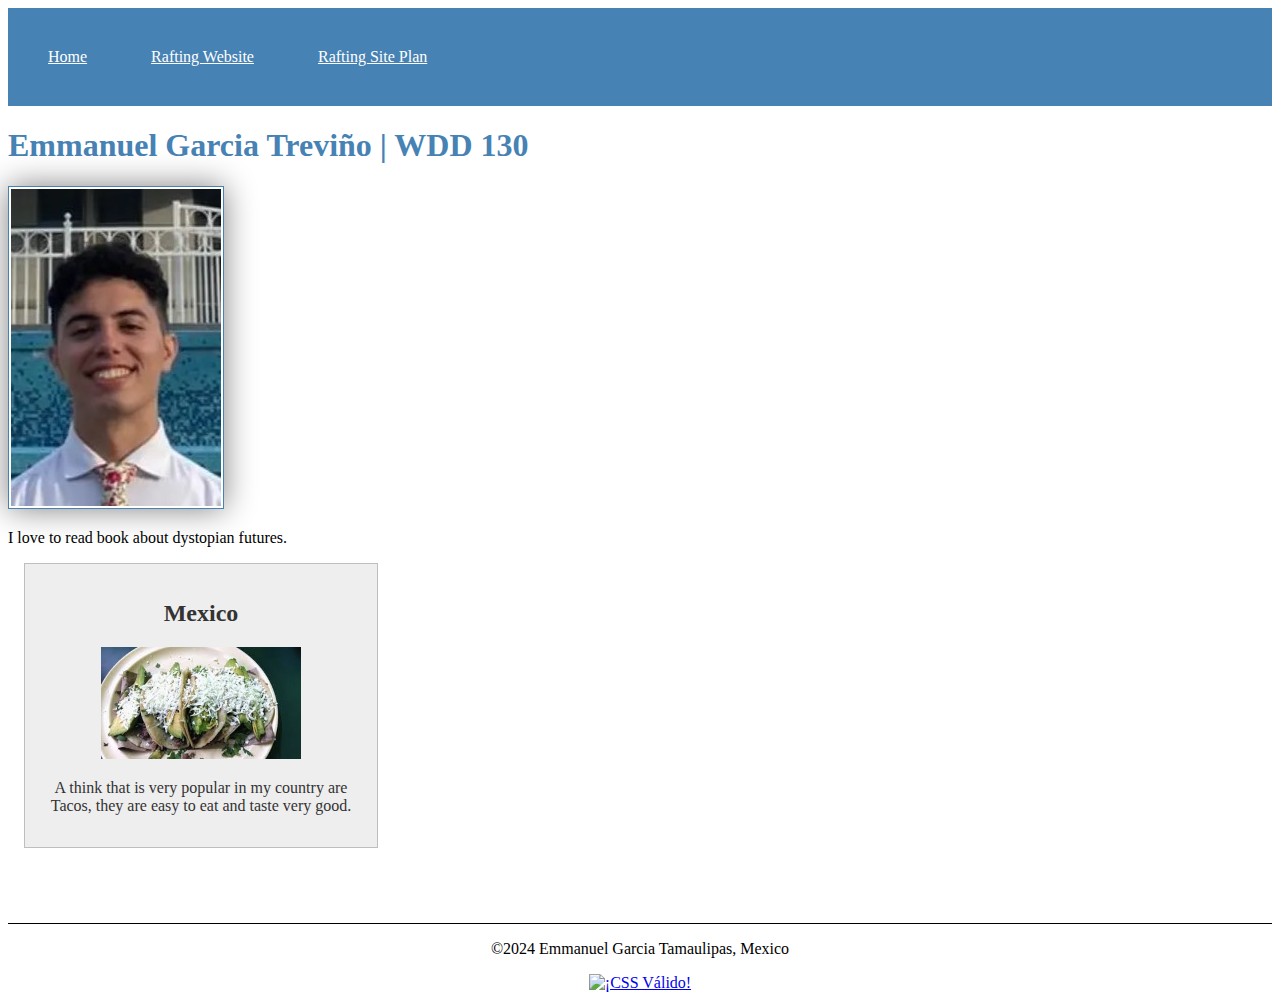
==== index.html @ 5d4fe105 "asd" ====
<!doctype html>
<html lang="en-US">
<link rel="stylesheet" href="styles/styles.css">
  <head>
    <meta charset="utf-8">
    <meta name="viewport" content="width=device,initial-scale=1.0">
    <meta name="description" content="Describe your home page here using keywords like your nmae, the course, the purpose of the page.">
    <meta name="author" content="Emmanuel Garcia">
    <title>Emmanuel Garcia | WDD 130</title>
  </head>
  <body>
    <header>
      <nav>
        <a href="#">Home</a>
        <a href="wwr/">Rafting Website</a>
        <a href="wwr/site-plan-rafting.html">Rafting Site Plan</a>
      </nav>
    </header>
    <main>
    <h1> Emmanuel Garcia Treviño | WDD 130</h1>
      <img src="images/profile.jpg" alt="Hello, my name is Emmanuel Garcia" width="200">
      <p>I love to read book about dystopian futures.</p>
    </main>
    <aside>
      <h2>Mexico</h2>
      <img src="images/tacos.jpg" alt="Tacos Matamoros">
      <p>A think that is very popular in my country are Tacos, they are easy to eat and taste very good.</p>
    </aside>
    <footer>
      <p>©2024 Emmanuel Garcia Tamaulipas, Mexico</p>
      <p>
        <a href="http://jigsaw.w3.org/css-validator/check/referer">
            <img style="border:0;width:88px;height:31px"
                src="http://jigsaw.w3.org/css-validator/images/vcss"
                alt="¡CSS Válido!" />
        </a>
      </p>
    </footer>
  </body>
</html>
---- styles/styles.css ----
nav {
    background-color: steelblue;
    padding: 10px;
}

nav a {
    color: white;
    display: inline-block;
    padding: 30px;
}

h1 {
    color: steelblue;
}

main img {
    width: max-content;
    height: auto;
    border: 1px solid steelblue;
    padding: 2px;
    box-shadow: 0 0 30px gray;
}

main img {
    max-width: 500px;
}

p {
    padding: 0;
}

footer {
    margin-top: 75px;
    border-top: 1px solid #000;
    text-align: center;
}

aside {
    width: 20rem;
    margin: 1rem;
    border: 1px solid rgba(0, 0, 0, 0.2);
    padding: 1rem;
    background-color: #eee;
    color: #333;
    text-align: center;
}

aside img {
    width: 200px;
    height: auto;
}
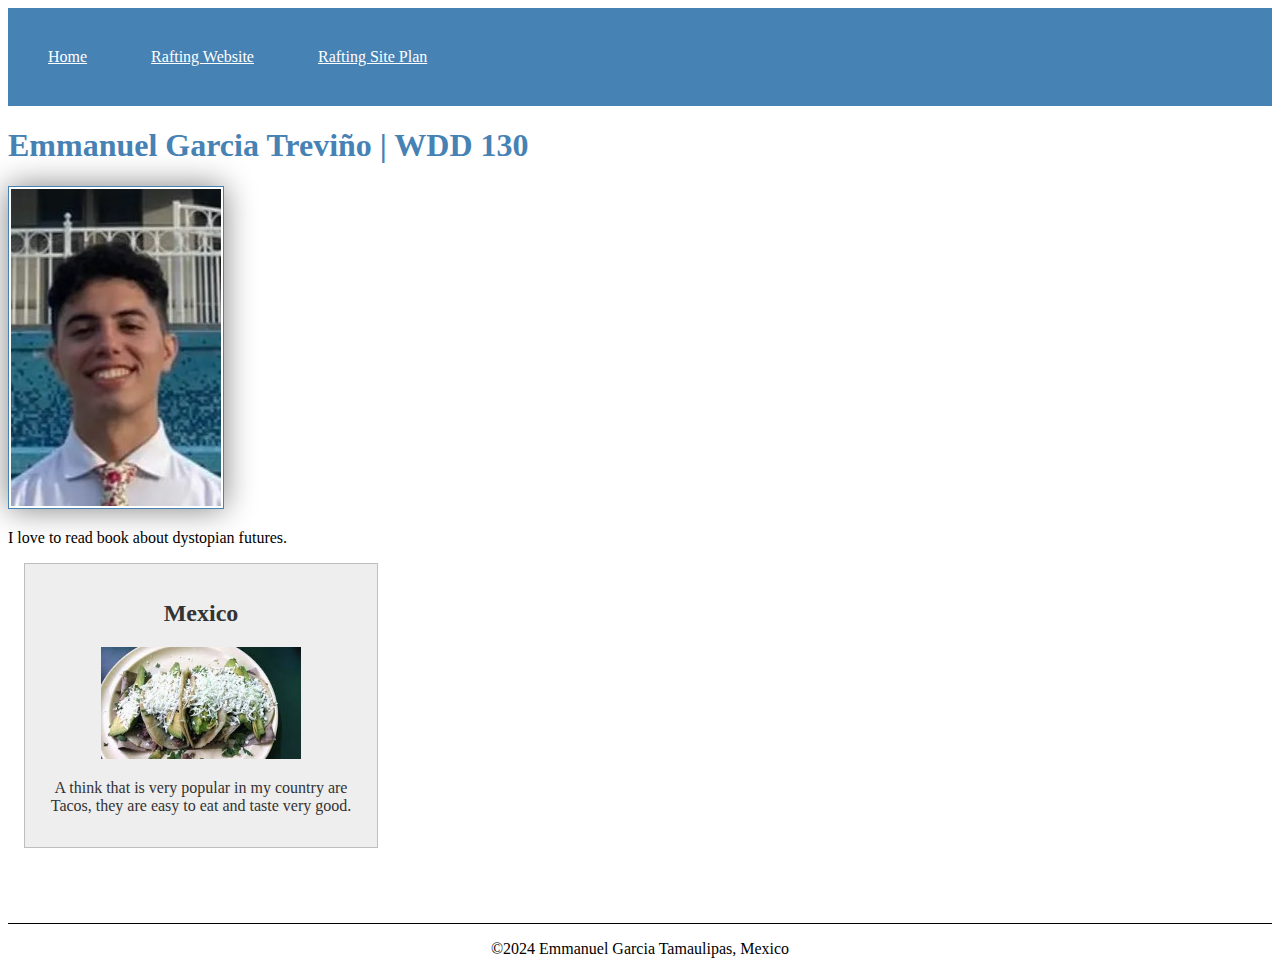
==== commit e3f03cbb: "asd" ====
--- a/index.html
+++ b/index.html
@@ -3,8 +3,8 @@
 <link rel="stylesheet" href="styles/styles.css">
   <head>
     <meta charset="utf-8">
-    <meta name="viewport" content="width=device,initial-scale=1.0">
-    <meta name="description" content="Describe your home page here using keywords like your nmae, the course, the purpose of the page.">
+    <meta name="viewport" content="width=device-width,initial-scale=1.0">
+    <meta name="description" content="Describe your home page here using keywords like your name, the course, the purpose of the page.">
     <meta name="author" content="Emmanuel Garcia">
     <title>Emmanuel Garcia | WDD 130</title>
   </head>
@@ -28,13 +28,6 @@
     </aside>
     <footer>
       <p>©2024 Emmanuel Garcia Tamaulipas, Mexico</p>
-      <p>
-        <a href="http://jigsaw.w3.org/css-validator/check/referer">
-            <img style="border:0;width:88px;height:31px"
-                src="http://jigsaw.w3.org/css-validator/images/vcss"
-                alt="¡CSS Válido!" />
-        </a>
-      </p>
     </footer>
   </body>
 </html>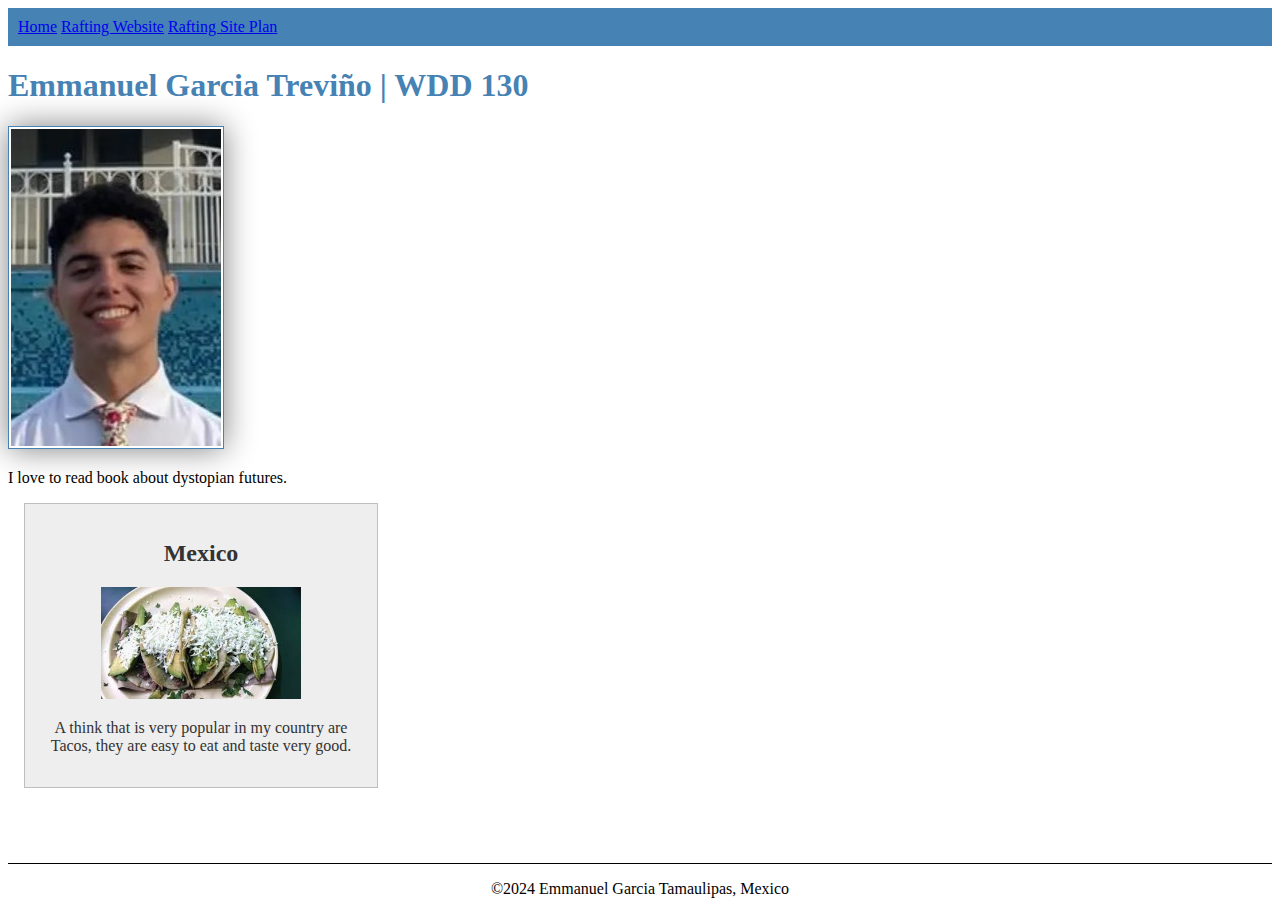
==== commit f2a37b77: "Sucefully" ====
--- a/index.html
+++ b/index.html
@@ -1,11 +1,11 @@
 <!doctype html>
 <html lang="en-US">
-<link rel="stylesheet" href="styles/styles.css">
   <head>
     <meta charset="utf-8">
     <meta name="viewport" content="width=device-width,initial-scale=1.0">
     <meta name="description" content="Describe your home page here using keywords like your name, the course, the purpose of the page.">
     <meta name="author" content="Emmanuel Garcia">
+    <link rel="stylesheet" href="styles/styles.css">
     <title>Emmanuel Garcia | WDD 130</title>
   </head>
   <body>
--- a/styles/styles.css
+++ b/styles/styles.css
@@ -2,7 +2,7 @@
     background-color: steelblue;
     padding: 10px;
 }
-
+<link rel="stylesheet" href="styles/styles.css">
 nav a {
     color: white;
     display: inline-block;
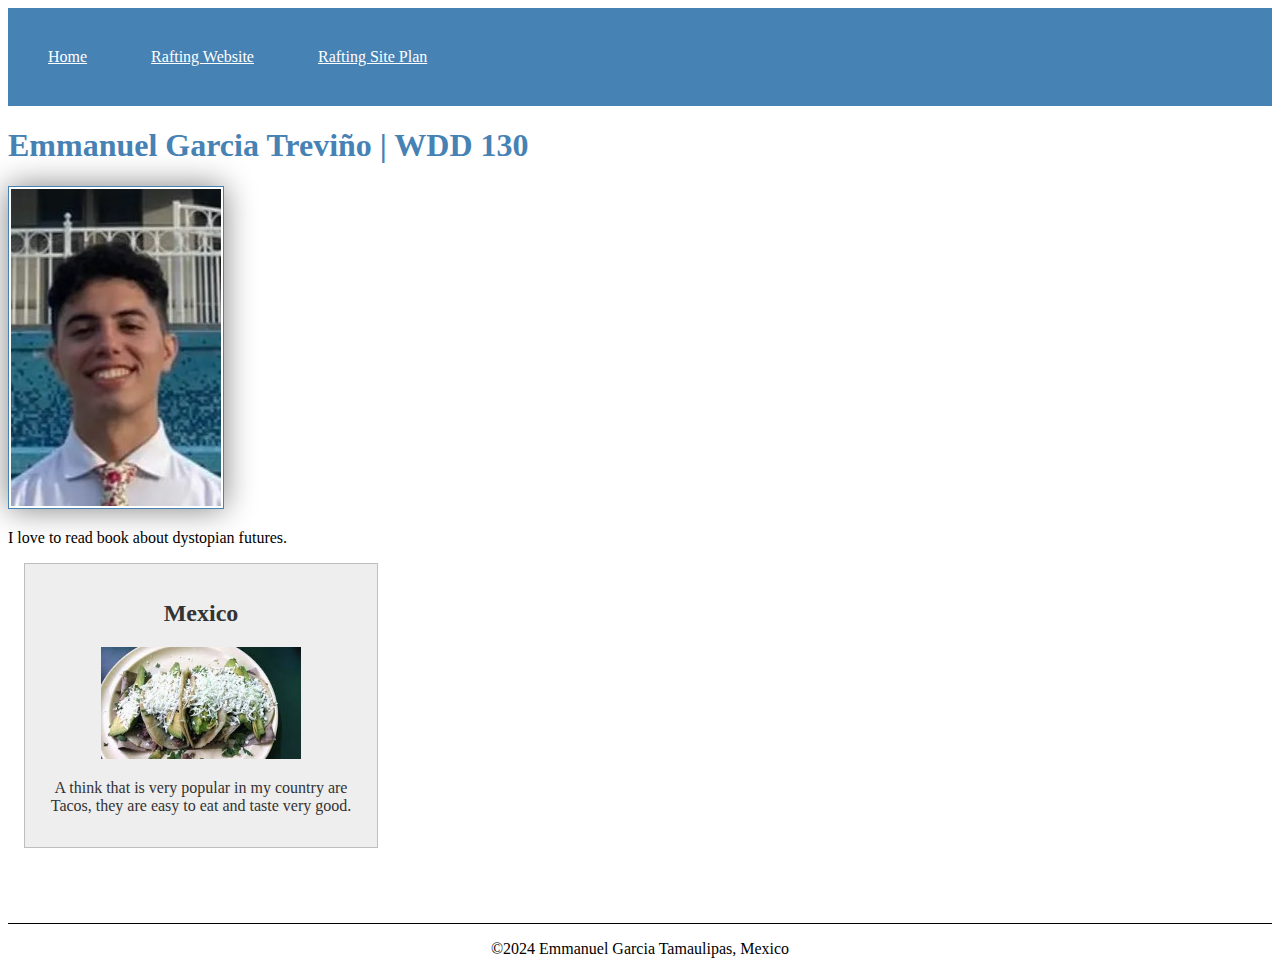
==== commit 27649d96: "Rename index.##html to index.html" ====
--- a/index.html
+++ b/index.html
@@ -30,4 +30,4 @@
       <p>©2024 Emmanuel Garcia Tamaulipas, Mexico</p>
     </footer>
   </body>
-</html>+</html>
--- a/styles/styles.css
+++ b/styles/styles.css
@@ -2,7 +2,7 @@
     background-color: steelblue;
     padding: 10px;
 }
-<link rel="stylesheet" href="styles/styles.css">
+
 nav a {
     color: white;
     display: inline-block;
